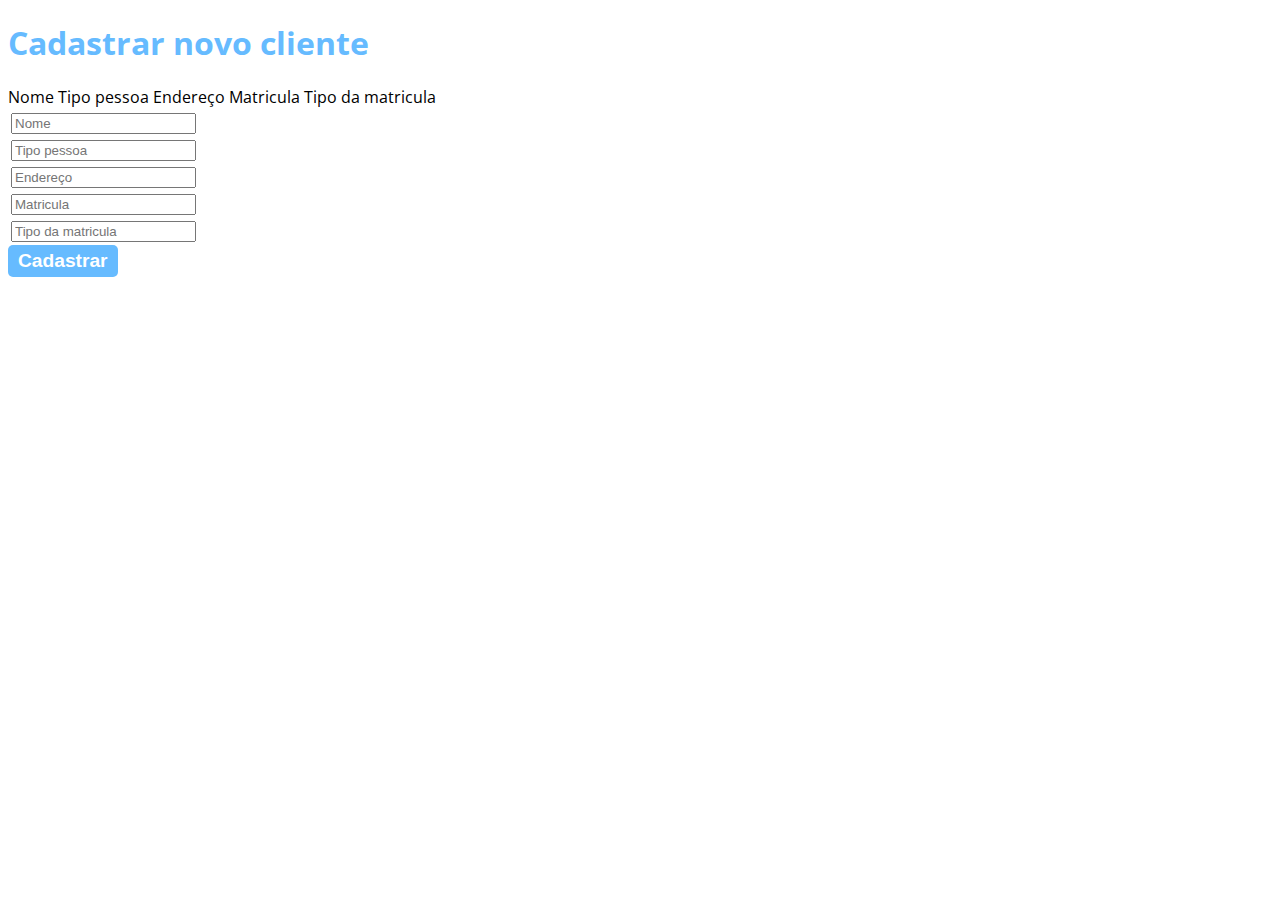
==== src/main/webapp/new.html @ 415344f7 "Merge pull request #1 from JoaoPstein/develop" ====
<!DOCTYPE html>
<html lang="pt-br">

<head>
	<meta charset="utf-8">
	<title>Agenda de contatos - Home</title>
	<link rel="icon" href="imagens/favicon.png">
	<link rel="stylesheet" href="style.css">
</head>

<body>
	<h1>Cadastrar novo cliente</h1>
	<form name="frmClient" action="insert">
				<th>Nome</th>
				<th>Tipo pessoa</th>
				<th>Endereço</th>
				<th>Matricula</th>
				<th>Tipo da matricula</th>
		<table>
			<tr>
				<td>
					<input type="text" name="name" placeholder="Nome">
				</td>
			</tr>

			<tr>
				<td>
					<input type="text" name="personType" placeholder="Tipo pessoa">
				</td>
			</tr>

			<tr>
				<td>
					<input type="text" name="address" placeholder="Endereço">
				</td>
			</tr>

			<tr>
				<td>
					<input type="text" name="registration" placeholder="Matricula">
				</td>
			</tr>
			
			<tr>
				<td>
					<input type="text" name="enrollmentModality" placeholder="Tipo da matricula">
				</td>
			</tr>
		</table>
		<input type="button" value="Cadastrar" class="Botao1">
	</form>
</body>

</html>
---- src/main/webapp/style.css ----
@charset "utf-8";

@import	url('https://fonts.googleapis.com/css2?family=Open+Sans:wght@400;700&display=swap');

body {
	font-family: 'Open Sans', sans-serif;
	font-size: 1em;
	font-weight: 400;
}

h1 {
	color: #66bbff;
}

.Botao1 {
	text-decoration: none;
	background-color: #66bbff;
	padding: 5px 10px 5px 10px;
	color: #fff;
	font-size: 1.2em;
	font-weight: 700;
	border-radius: 5px;
	border: 0;
	cursor: pointer;
}

.Botao2 {
	text-decoration: none;
	background-color: #d51213;
	padding: 5px 10px 5px 10px;
	color: #fff;
	font-size: 1.2em;
	font-weight: 700;
	border-radius: 5px;
}

.Caixa1 {
	width: 320px;
	padding: 5px;
	margin-bottom: 10px;
	border: 1px solid #66bbff;
	border-radius: 5px;
}

.Caixa2 {
	padding: 5px;
	margin-bottom: 10px;
	border: 1px solid #66bbff;
	border-radius: 5px;
}

#caixa3 {
	padding: 5px;
	margin-bottom: 10px;
	border: 1px solid #ff0000;
}

#tabela {
	margin-top: 30px;
	border-collapse: collapse;
}

#tabela th {
	border: 1px solid #ddd;
	padding: 10px;
	text-align: left;
	background-color: #66bbff;
	color: #fff;
}

#tabela td {
	border: 1px solid #ddd;
	padding: 10px;
}
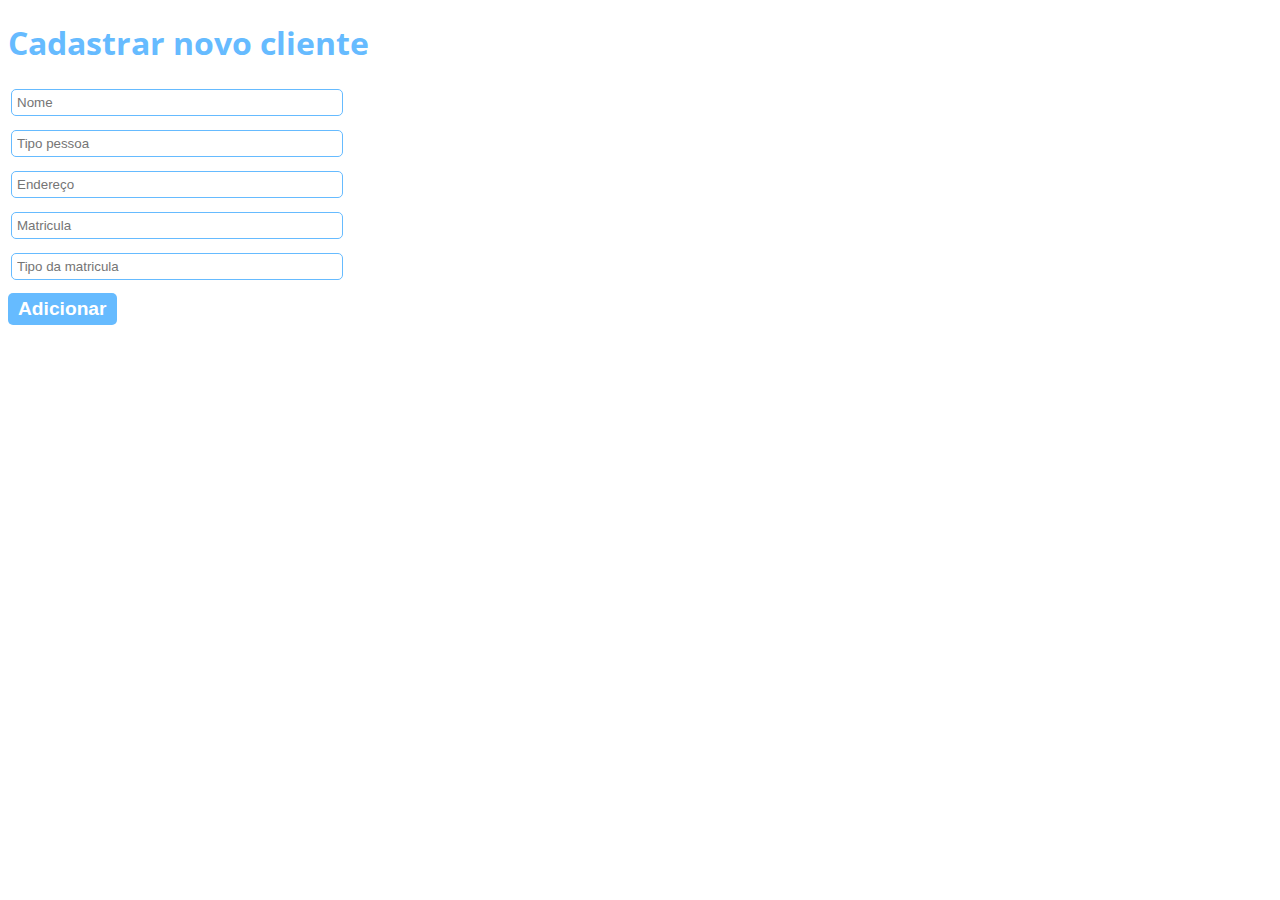
==== commit c29b5555: "init" ====
--- a/src/main/webapp/new.html
+++ b/src/main/webapp/new.html
@@ -3,52 +3,47 @@
 
 <head>
 	<meta charset="utf-8">
-	<title>Agenda de contatos - Home</title>
-	<link rel="icon" href="imagens/favicon.png">
+	<title>Lista de clientes - Home</title>
 	<link rel="stylesheet" href="style.css">
 </head>
 
 <body>
 	<h1>Cadastrar novo cliente</h1>
 	<form name="frmClient" action="insert">
-				<th>Nome</th>
-				<th>Tipo pessoa</th>
-				<th>Endereço</th>
-				<th>Matricula</th>
-				<th>Tipo da matricula</th>
 		<table>
 			<tr>
 				<td>
-					<input type="text" name="name" placeholder="Nome">
+					<input type="text" name="name" placeholder="Nome" class="Caixa1">
 				</td>
 			</tr>
 
 			<tr>
 				<td>
-					<input type="text" name="personType" placeholder="Tipo pessoa">
+					<input type="text" name="personType" placeholder="Tipo pessoa" class="Caixa1">
 				</td>
 			</tr>
 
 			<tr>
 				<td>
-					<input type="text" name="address" placeholder="Endereço">
+					<input type="text" name="address" placeholder="Endereço" class="Caixa1">
 				</td>
 			</tr>
 
 			<tr>
 				<td>
-					<input type="text" name="registration" placeholder="Matricula">
+					<input type="text" name="registration" placeholder="Matricula" class="Caixa1">
 				</td>
 			</tr>
-			
+
 			<tr>
 				<td>
-					<input type="text" name="enrollmentModality" placeholder="Tipo da matricula">
+					<input type="text" name="enrollmentModality" placeholder="Tipo da matricula" class="Caixa1">
 				</td>
 			</tr>
 		</table>
-		<input type="button" value="Cadastrar" class="Botao1">
+		<input type="button" value="Adicionar" class="Botao1" onclick="validator()">
 	</form>
+	<script src="scripts/validator.js"></script>
 </body>
 
 </html>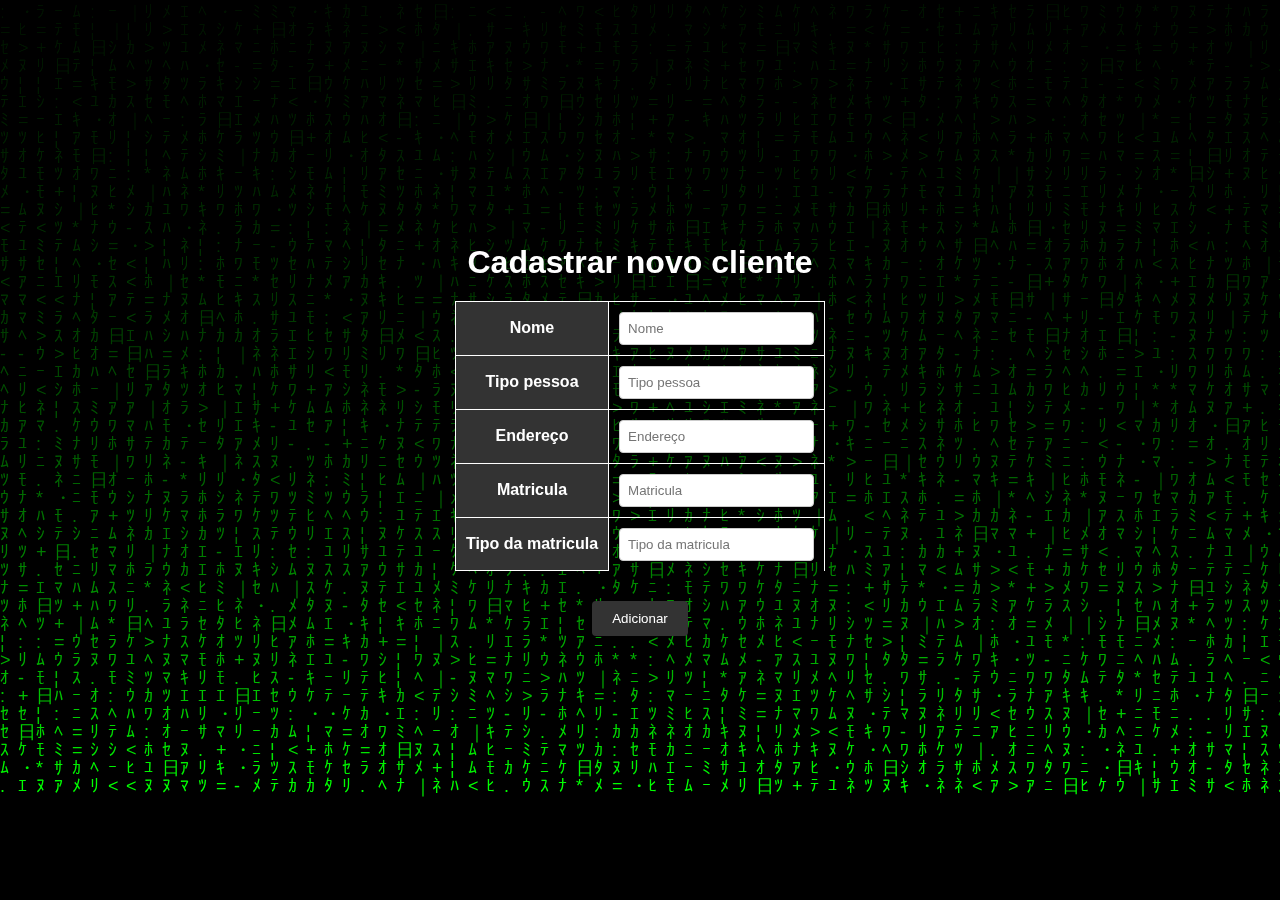
==== commit 36707f3c: "Merge pull request #9 from JoaoPstein/feature/init" ====
--- a/src/main/webapp/new.html
+++ b/src/main/webapp/new.html
@@ -1,49 +1,269 @@
+</html>
 <!DOCTYPE html>
 <html lang="pt-br">
 
 <head>
 	<meta charset="utf-8">
-	<title>Lista de clientes - Home</title>
-	<link rel="stylesheet" href="style.css">
+	<title>Clientes - Home</title>
+	<link rel="stylesheet" href="style02.css">
+	<style>
+		* {
+		  margin: 0;
+		  padding: 0;
+		}
+	
+		body {
+		  background-color: black;
+		  overflow: hidden;
+		  position: relative;
+		}
+	
+		.matrix-animation {
+		  position: fixed;
+		  top: 0;
+		  left: 0;
+		  width: 100%;
+		  height: 100%;
+		  pointer-events: none;
+		  z-index: -1;
+		}
+	
+		.matrix-animation canvas {
+		  display: block;
+		}
+
+		.container {
+			display: flex;
+			flex-direction: column;
+			align-items: center;
+			justify-content: center;
+			height: 100vh;
+			color: #fff;
+			text-align: center;
+		}
+	
+		h1 {
+			font-size: 32px;
+			margin-bottom: 20px;
+			color: #fff;
+		}
+	
+		form {
+			margin-bottom: 20px;
+		}
+	
+		table {
+			margin-bottom: 20px;
+			border-collapse: collapse;
+			width: 100%;
+		}
+	
+		th, td {
+			padding: 10px;
+			border: 1px solid #fff;
+		}
+	
+		th {
+			background-color: #333;
+		}
+	
+		input[type="text"] {
+			padding: 8px;
+			border: 1px solid #ccc;
+			border-radius: 4px;
+			transition: border-color 0.3s;
+		}
+	
+		input[type="text"]:focus {
+			outline: none;
+			border-color: #fff;
+		}
+	
+		input[type="button"] {
+			padding: 10px 20px;
+			background-color: #333;
+			color: #fff;
+			border: none;
+			border-radius: 4px;
+			cursor: pointer;
+			transition: background-color 0.3s;
+		}
+	
+		input[type="button"]:hover {
+			background-color: #555;
+		}
+	
+		/* Estilo do botão "Cadastrar" */
+		.Botao1 {
+			display: inline-block;
+			margin-top: 10px;
+		}
+	
+		/* Estilo das células da tabela */
+		table td {
+			border-bottom: 1px solid #fff;
+		}
+	
+		/* Estilo das células da última linha da tabela */
+		table tr:last-child td {
+			border-bottom: none;
+		}
+	</style>
 </head>
 
 <body>
-	<h1>Cadastrar novo cliente</h1>
-	<form name="frmClient" action="insert">
-		<table>
-			<tr>
-				<td>
-					<input type="text" name="name" placeholder="Nome" class="Caixa1">
-				</td>
-			</tr>
-
-			<tr>
-				<td>
-					<input type="text" name="personType" placeholder="Tipo pessoa" class="Caixa1">
-				</td>
-			</tr>
-
-			<tr>
-				<td>
-					<input type="text" name="address" placeholder="Endereço" class="Caixa1">
-				</td>
-			</tr>
-
-			<tr>
-				<td>
-					<input type="text" name="registration" placeholder="Matricula" class="Caixa1">
-				</td>
-			</tr>
-
-			<tr>
-				<td>
-					<input type="text" name="enrollmentModality" placeholder="Tipo da matricula" class="Caixa1">
-				</td>
-			</tr>
-		</table>
-		<input type="button" value="Adicionar" class="Botao1" onclick="validator()">
-	</form>
+	<div class="container">
+		<h1>Cadastrar novo cliente</h1>
+		<form name="frmClient" action="insert">
+			<table>
+				<tr>
+					<th>Nome</th>
+					<td>
+						<input type="text" name="name" placeholder="Nome">
+					</td>
+				</tr>
+				<tr>
+					<th>Tipo pessoa</th>
+					<td>
+						<input type="text" name="personType" placeholder="Tipo pessoa">
+					</td>
+				</tr>
+				<tr>
+					<th>Endereço</th>
+					<td>
+						<input type="text" name="address" placeholder="Endereço">
+					</td>
+				</tr>
+				<tr>
+					<th>Matricula</th>
+					<td>
+						<input type="text" name="registration" placeholder="Matricula">
+					</td>
+				</tr>
+				<tr>
+					<th>Tipo da matricula</th>
+					<td>
+						<input type="text" name="enrollmentModality" placeholder="Tipo da matricula">
+					</td>
+				</tr>
+			</table>
+			<input type="button" value="Adicionar" class="Botao1" onclick="validator()">
+		</form>
+	</div>
+	<div class="matrix-animation"></div>
 	<script src="scripts/validator.js"></script>
+	<script> 
+		// creating the canvas element
+		const canvas = document.createElement("canvas");
+		const context = canvas.getContext("2d");
+	
+		// adding the canvas to the .matrix-animation div
+		const matrixAnimation = document.querySelector(".matrix-animation");
+		matrixAnimation.appendChild(canvas);
+	
+		// setting the canvas size
+		const width = (canvas.width = window.innerWidth);
+		const height = (canvas.height = window.innerHeight);
+	
+		// letters used on Matrix rain
+		// more on: https://bit.ly/3yFJoU3
+		const letters = [
+			"日",
+			"ﾊ",
+			"ﾐ",
+			"ﾋ",
+			"ｰ",
+			"ｳ",
+			"ｼ",
+			"ﾅ",
+			"ﾓ",
+			"ﾆ",
+			"ｻ",
+			"ﾜ",
+			"ﾂ",
+			"ｵ",
+			"ﾘ",
+			"ｱ",
+			"ﾎ",
+			"ﾃ",
+			"ﾏ",
+			"ｹ",
+			"ﾒ",
+			"ｴ",
+			"ｶ",
+			"ｷ",
+			"ﾑ",
+			"ﾕ",
+			"ﾗ",
+			"ｾ",
+			"ﾈ",
+			"ｽ",
+			"ﾀ",
+			"ﾇ",
+			"ﾍ",
+			":",
+			"・",
+			".",
+			"=",
+			"*",
+			"+",
+			"-",
+			"<",
+			">",
+			"¦",
+			"｜",
+			"ﾘ",
+		];
+	
+		const fontSize = 18;
+	
+		// defining how many columns to print based on canvas width and font size
+		const columns = width / fontSize;
+	
+		// creating an array of drops to each column
+		const drops = [];
+	
+		// starting every drop at a y=1 position
+		for (let x = 0; x < columns; x++) {
+			drops[x] = 1;
+		}
+	
+		// drawing the characters
+		function draw() {
+			// painting the background
+			// the trick here is to use opacity
+			// so it will fade out with time
+			context.fillStyle = "rgba(0, 0, 0, 0.05)";
+			context.fillRect(0, 0, width, height);
+	
+			// defining font styles (color and font family/size)
+			context.fillStyle = "#0F0";
+			context.font = `${fontSize}px arial`;
+	
+			// drawing the characters
+			for (let i = 0; i < drops.length; i++) {
+				// get a random letter from the array
+				const text = letters[Math.floor(Math.random() * letters.length)];
+	
+				// drawing the character
+				context.fillText(text, i * fontSize, drops[i] * fontSize);
+	
+				// moving the drop to the beginning of the canvas when it reaches the bottom
+				// or when the random expression is true in order to make the rain randomly
+				if (drops[i] * fontSize > height && Math.random() > 0.975) {
+					drops[i] = 0;
+				}
+	
+				// moving the drop in the Y coordinate
+				drops[i]++;
+			}
+	
+			// recursive call to draw frame by frame
+			window.requestAnimationFrame(draw);
+		}
+	
+		draw();
+	</script>
 </body>
 
-</html>+</html>
--- a/src/main/webapp/style02.css
+++ b/src/main/webapp/style02.css
@@ -0,0 +1,121 @@
+body {
+    background-color: #f5f5f5;
+    font-family: Arial, sans-serif;
+  }
+  
+  h1 {
+    color: #333;
+    font-size: 32px;
+    animation: fadeInDown 1s ease-in-out;
+  }
+  
+  @keyframes fadeInDown {
+    0% {
+      opacity: 0;
+      transform: translateY(-20px);
+    }
+    100% {
+      opacity: 1;
+      transform: translateY(0);
+    }
+  }
+.Caixa1 {
+	width: 320px;
+	padding: 5px;
+	margin-bottom: 10px;
+	border: 1px solid #66bbff;
+	border-radius: 5px;
+}
+
+.Caixa2 {
+	padding: 5px;
+	margin-bottom: 10px;
+	border: 1px solid #66bbff;
+	border-radius: 5px;
+}
+
+  form {
+    animation: fadeInUp 1s ease-in-out;
+  }
+  
+  @keyframes fadeInUp {
+    0% {
+      opacity: 0;
+      transform: translateY(20px);
+    }
+    100% {
+      opacity: 1;
+      transform: translateY(0);
+    }
+  }
+  
+  table {
+    animation: fadeIn 1s ease-in-out;
+  }
+  
+  @keyframes fadeIn {
+    0% {
+      opacity: 0;
+    }
+    100% {
+      opacity: 1;
+    }
+  }
+  
+  table th {
+    background-color: #333;
+    color: #fff;
+    padding: 10px;
+  }
+  
+  table td {
+    padding: 10px;
+  }
+  
+  input[type="text"] {
+    animation: slideInLeft 1s ease-in-out;
+    padding: 8px;
+    border: 1px solid #ccc;
+    border-radius: 4px;
+    transition: border-color 0.3s;
+  }
+  
+  input[type="text"]:focus {
+    outline: none;
+    border-color: #333;
+  }
+  
+  input[type="button"] {
+    animation: scaleIn 1s ease-in-out;
+    padding: 10px 20px;
+    background-color: #333;
+    color: #fff;
+    border: none;
+    border-radius: 4px;
+    cursor: pointer;
+    transition: background-color 0.3s;
+  }
+  
+  input[type="button"]:hover {
+    background-color: #555;
+  }
+  
+  /* Estilo do botão "Cadastrar" */
+  .Botao1 {
+    display: inline-block;
+    margin-top: 10px;
+  }
+  
+  /* Estilo das células da tabela */
+  table td {
+    border-bottom: 1px solid #ccc;
+  }
+  
+  /* Estilo das células da última linha da tabela */
+  table tr:last-child td {
+    border-bottom: none;
+  }
+  .container {
+    text-align: center;
+    text-align: -webkit-center;
+  }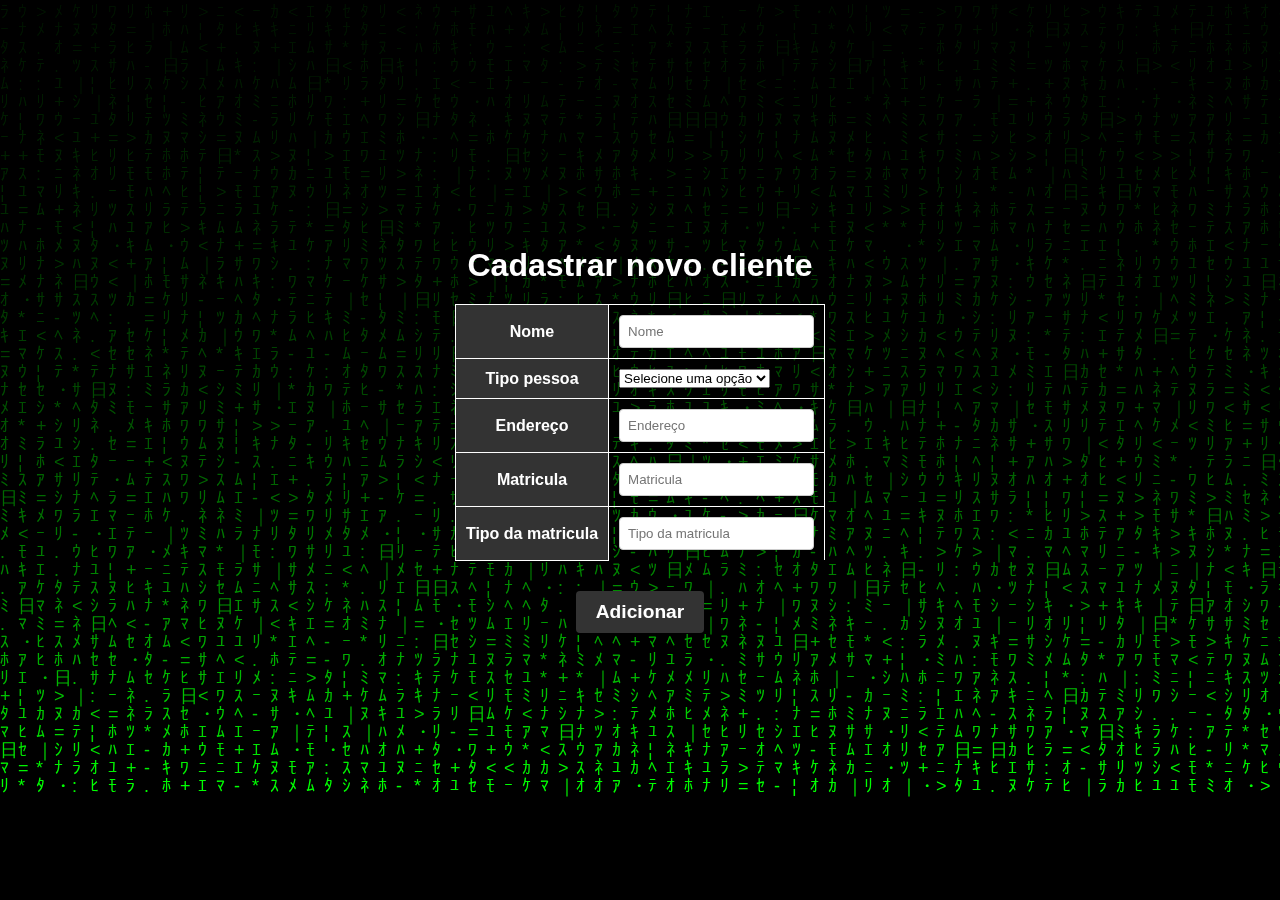
==== commit 7b8cd7f8: "ajustes nas telas e listagem" ====
--- a/src/main/webapp/new.html
+++ b/src/main/webapp/new.html
@@ -5,31 +5,32 @@
 <head>
 	<meta charset="utf-8">
 	<title>Clientes - Home</title>
+	<link href="https://cdn.jsdelivr.net/npm/bootstrap@5.3.0/dist/css/bootstrap.min.css" rel="stylesheet" integrity="sha384-9ndCyUaIbzAi2FUVXJi0CjmCapSmO7SnpJef0486qhLnuZ2cdeRhO02iuK6FUUVM" crossorigin="anonymous">
 	<link rel="stylesheet" href="style02.css">
 	<style>
 		* {
-		  margin: 0;
-		  padding: 0;
-		}
-	
+			margin: 0;
+			padding: 0;
+		}
+
 		body {
-		  background-color: black;
-		  overflow: hidden;
-		  position: relative;
-		}
-	
+			background-color: black;
+			overflow: hidden;
+			position: relative;
+		}
+
 		.matrix-animation {
-		  position: fixed;
-		  top: 0;
-		  left: 0;
-		  width: 100%;
-		  height: 100%;
-		  pointer-events: none;
-		  z-index: -1;
-		}
-	
+			position: fixed;
+			top: 0;
+			left: 0;
+			width: 100%;
+			height: 100%;
+			pointer-events: none;
+			z-index: -1;
+		}
+
 		.matrix-animation canvas {
-		  display: block;
+			display: block;
 		}
 
 		.container {
@@ -41,44 +42,45 @@
 			color: #fff;
 			text-align: center;
 		}
-	
+
 		h1 {
 			font-size: 32px;
 			margin-bottom: 20px;
 			color: #fff;
 		}
-	
+
 		form {
 			margin-bottom: 20px;
 		}
-	
+
 		table {
 			margin-bottom: 20px;
 			border-collapse: collapse;
 			width: 100%;
 		}
-	
-		th, td {
+
+		th,
+		td {
 			padding: 10px;
 			border: 1px solid #fff;
 		}
-	
+
 		th {
 			background-color: #333;
 		}
-	
+
 		input[type="text"] {
 			padding: 8px;
 			border: 1px solid #ccc;
 			border-radius: 4px;
 			transition: border-color 0.3s;
 		}
-	
+
 		input[type="text"]:focus {
 			outline: none;
 			border-color: #fff;
 		}
-	
+
 		input[type="button"] {
 			padding: 10px 20px;
 			background-color: #333;
@@ -88,22 +90,22 @@
 			cursor: pointer;
 			transition: background-color 0.3s;
 		}
-	
+
 		input[type="button"]:hover {
 			background-color: #555;
 		}
-	
+
 		/* Estilo do botão "Cadastrar" */
 		.Botao1 {
 			display: inline-block;
 			margin-top: 10px;
 		}
-	
+
 		/* Estilo das células da tabela */
 		table td {
 			border-bottom: 1px solid #fff;
 		}
-	
+
 		/* Estilo das células da última linha da tabela */
 		table tr:last-child td {
 			border-bottom: none;
@@ -125,7 +127,11 @@
 				<tr>
 					<th>Tipo pessoa</th>
 					<td>
-						<input type="text" name="personType" placeholder="Tipo pessoa">
+						<select name="personType" class="form-select" aria-label="Default select example">
+							<option>Selecione uma opção</option>
+							<option name="personType" value="Fisica">Fisica</option>
+							<option name="personType" value="Juridica">Juridica</option>
+						</select>
 					</td>
 				</tr>
 				<tr>
@@ -152,19 +158,19 @@
 	</div>
 	<div class="matrix-animation"></div>
 	<script src="scripts/validator.js"></script>
-	<script> 
+	<script>
 		// creating the canvas element
 		const canvas = document.createElement("canvas");
 		const context = canvas.getContext("2d");
-	
+
 		// adding the canvas to the .matrix-animation div
 		const matrixAnimation = document.querySelector(".matrix-animation");
 		matrixAnimation.appendChild(canvas);
-	
+
 		// setting the canvas size
 		const width = (canvas.width = window.innerWidth);
 		const height = (canvas.height = window.innerHeight);
-	
+
 		// letters used on Matrix rain
 		// more on: https://bit.ly/3yFJoU3
 		const letters = [
@@ -214,20 +220,20 @@
 			"｜",
 			"ﾘ",
 		];
-	
+
 		const fontSize = 18;
-	
+
 		// defining how many columns to print based on canvas width and font size
 		const columns = width / fontSize;
-	
+
 		// creating an array of drops to each column
 		const drops = [];
-	
+
 		// starting every drop at a y=1 position
 		for (let x = 0; x < columns; x++) {
 			drops[x] = 1;
 		}
-	
+
 		// drawing the characters
 		function draw() {
 			// painting the background
@@ -235,35 +241,35 @@
 			// so it will fade out with time
 			context.fillStyle = "rgba(0, 0, 0, 0.05)";
 			context.fillRect(0, 0, width, height);
-	
+
 			// defining font styles (color and font family/size)
 			context.fillStyle = "#0F0";
 			context.font = `${fontSize}px arial`;
-	
+
 			// drawing the characters
 			for (let i = 0; i < drops.length; i++) {
 				// get a random letter from the array
 				const text = letters[Math.floor(Math.random() * letters.length)];
-	
+
 				// drawing the character
 				context.fillText(text, i * fontSize, drops[i] * fontSize);
-	
+
 				// moving the drop to the beginning of the canvas when it reaches the bottom
 				// or when the random expression is true in order to make the rain randomly
 				if (drops[i] * fontSize > height && Math.random() > 0.975) {
 					drops[i] = 0;
 				}
-	
+
 				// moving the drop in the Y coordinate
 				drops[i]++;
 			}
-	
+
 			// recursive call to draw frame by frame
 			window.requestAnimationFrame(draw);
 		}
-	
+
 		draw();
 	</script>
 </body>
 
-</html>
+</html>--- a/src/main/webapp/style02.css
+++ b/src/main/webapp/style02.css
@@ -1,24 +1,26 @@
 body {
-    background-color: #f5f5f5;
-    font-family: Arial, sans-serif;
-  }
-  
-  h1 {
-    color: #333;
-    font-size: 32px;
-    animation: fadeInDown 1s ease-in-out;
-  }
-  
-  @keyframes fadeInDown {
-    0% {
-      opacity: 0;
-      transform: translateY(-20px);
-    }
-    100% {
-      opacity: 1;
-      transform: translateY(0);
-    }
-  }
+	background-color: #f5f5f5;
+	font-family: Arial, sans-serif;
+}
+
+h1 {
+	color: #333;
+	font-size: 32px;
+	animation: fadeInDown 1s ease-in-out;
+}
+
+@keyframes fadeInDown {
+	0% {
+		opacity: 0;
+		transform: translateY(-20px);
+	}
+
+	100% {
+		opacity: 1;
+		transform: translateY(0);
+	}
+}
+
 .Caixa1 {
 	width: 320px;
 	padding: 5px;
@@ -34,88 +36,126 @@
 	border-radius: 5px;
 }
 
-  form {
-    animation: fadeInUp 1s ease-in-out;
-  }
-  
-  @keyframes fadeInUp {
-    0% {
-      opacity: 0;
-      transform: translateY(20px);
-    }
-    100% {
-      opacity: 1;
-      transform: translateY(0);
-    }
-  }
-  
-  table {
-    animation: fadeIn 1s ease-in-out;
-  }
-  
-  @keyframes fadeIn {
-    0% {
-      opacity: 0;
-    }
-    100% {
-      opacity: 1;
-    }
-  }
-  
-  table th {
-    background-color: #333;
-    color: #fff;
-    padding: 10px;
-  }
-  
-  table td {
-    padding: 10px;
-  }
-  
-  input[type="text"] {
-    animation: slideInLeft 1s ease-in-out;
-    padding: 8px;
-    border: 1px solid #ccc;
-    border-radius: 4px;
-    transition: border-color 0.3s;
-  }
-  
-  input[type="text"]:focus {
-    outline: none;
-    border-color: #333;
-  }
-  
-  input[type="button"] {
-    animation: scaleIn 1s ease-in-out;
-    padding: 10px 20px;
-    background-color: #333;
-    color: #fff;
-    border: none;
-    border-radius: 4px;
-    cursor: pointer;
-    transition: background-color 0.3s;
-  }
-  
-  input[type="button"]:hover {
-    background-color: #555;
-  }
-  
-  /* Estilo do botão "Cadastrar" */
-  .Botao1 {
-    display: inline-block;
-    margin-top: 10px;
-  }
-  
-  /* Estilo das células da tabela */
-  table td {
-    border-bottom: 1px solid #ccc;
-  }
-  
-  /* Estilo das células da última linha da tabela */
-  table tr:last-child td {
-    border-bottom: none;
-  }
-  .container {
-    text-align: center;
-    text-align: -webkit-center;
-  }+form {
+	animation: fadeInUp 1s ease-in-out;
+}
+
+@keyframes fadeInUp {
+	0% {
+		opacity: 0;
+		transform: translateY(20px);
+	}
+
+	100% {
+		opacity: 1;
+		transform: translateY(0);
+	}
+}
+
+table {
+	animation: fadeIn 1s ease-in-out;
+}
+
+@keyframes fadeIn {
+	0% {
+		opacity: 0;
+	}
+
+	100% {
+		opacity: 1;
+	}
+}
+
+table th {
+	background-color: #333;
+	color: #fff;
+	padding: 10px;
+}
+
+table td {
+	padding: 10px;
+}
+
+input[type="text"] {
+	animation: slideInLeft 1s ease-in-out;
+	padding: 8px;
+	border: 1px solid #ccc;
+	border-radius: 4px;
+	transition: border-color 0.3s;
+}
+
+input[type="text"]:focus {
+	outline: none;
+	border-color: #333;
+}
+
+input[type="button"] {
+	animation: scaleIn 1s ease-in-out;
+	padding: 10px 20px;
+	background-color: #333;
+	color: #fff;
+	border: none;
+	border-radius: 4px;
+	cursor: pointer;
+	transition: background-color 0.3s;
+}
+
+input[type="button"]:hover {
+	background-color: #555;
+}
+
+/* Estilo do botão "Cadastrar" */
+.Botao1 {
+	display: inline-block;
+	margin-top: 10px;
+}
+
+/* Estilo das células da tabela */
+table td {
+	border-bottom: 1px solid #ccc;
+}
+
+/* Estilo das células da última linha da tabela */
+table tr:last-child td {
+	border-bottom: none;
+}
+
+.container {
+	text-align: center;
+	text-align: -webkit-center;
+}
+
+
+.Botao1 {
+	text-decoration: none;
+	background-color: #66bbff;
+	padding: 5px 10px 5px 10px;
+	color: #fff;
+	font-size: 1.2em;
+	font-weight: 700;
+	border-radius: 5px;
+	border: 0;
+	cursor: pointer;
+}
+
+.Botao3 {
+	text-decoration: none;
+	background-color: rgb(0, 255, 0);
+	padding: 5px 10px 5px 10px;
+	color: #fff;
+	font-size: 1.2em;
+	font-weight: 700;
+	border-radius: 5px;
+	border: 0;
+	cursor: pointer;
+}
+
+.Botao2 {
+	text-decoration: none;
+	background-color: #d51213;
+	padding: 5px 10px 5px 10px;
+	color: #fff;
+	font-size: 1.2em;
+	font-weight: 700;
+	border-radius: 5px;
+}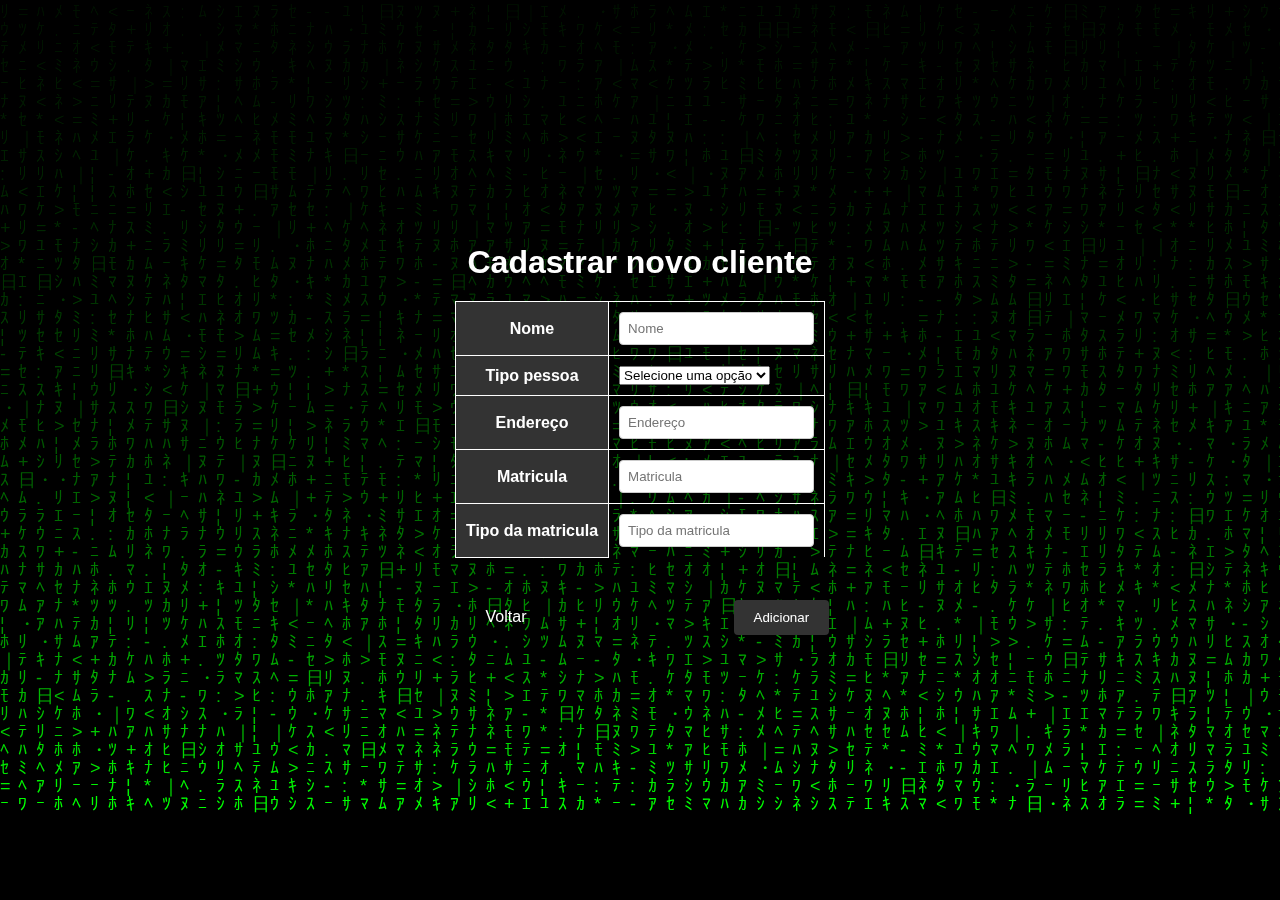
==== commit 7cd3d1b2: "ajustado validador e ajustado front" ====
--- a/src/main/webapp/new.html
+++ b/src/main/webapp/new.html
@@ -5,7 +5,8 @@
 <head>
 	<meta charset="utf-8">
 	<title>Clientes - Home</title>
-	<link href="https://cdn.jsdelivr.net/npm/bootstrap@5.3.0/dist/css/bootstrap.min.css" rel="stylesheet" integrity="sha384-9ndCyUaIbzAi2FUVXJi0CjmCapSmO7SnpJef0486qhLnuZ2cdeRhO02iuK6FUUVM" crossorigin="anonymous">
+	<link href="https://cdn.jsdelivr.net/npm/bootstrap@5.3.0/dist/css/bootstrap.min.css" rel="stylesheet"
+		integrity="sha384-9ndCyUaIbzAi2FUVXJi0CjmCapSmO7SnpJef0486qhLnuZ2cdeRhO02iuK6FUUVM" crossorigin="anonymous">
 	<link rel="stylesheet" href="style02.css">
 	<style>
 		* {
@@ -110,6 +111,27 @@
 		table tr:last-child td {
 			border-bottom: none;
 		}
+
+		.botaoVoltar {
+			display: inline-block;
+			color: #fff;
+			padding: 10px 20px;
+			margin-top: 20px;
+			text-decoration: none;
+			border-radius: 4px;
+			transition: background-color 0.3s;
+			margin-left: -23rem;
+			cursor: pointer;
+		}
+
+		.botaoVoltar:hover {
+			background-color: #45a049;
+		}
+
+		.Button {
+			display: inline-block;
+			margin-top: 10px;
+		}
 	</style>
 </head>
 
@@ -153,7 +175,8 @@
 					</td>
 				</tr>
 			</table>
-			<input type="button" value="Adicionar" class="Botao1" onclick="validator()">
+			<input type="button" value="Adicionar" class="Button" onclick="validator()">
+			<a href="main" class="botaoVoltar">Voltar</a>
 		</form>
 	</div>
 	<div class="matrix-animation"></div>
